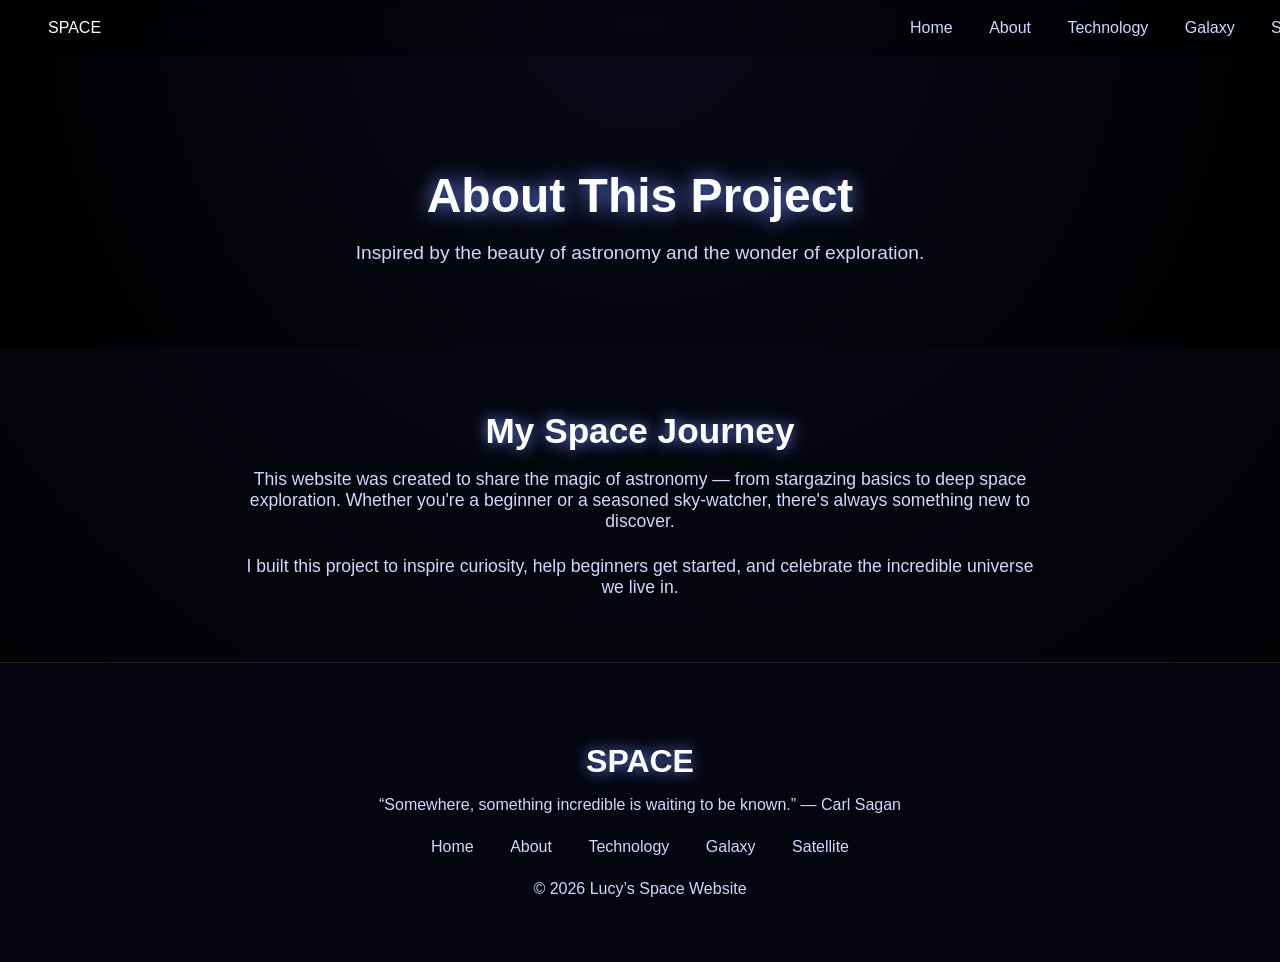
==== about.html @ 86d0ddac "Add files via upload" ====
<!DOCTYPE html>
<html lang="en">
<head>
  <meta charset="UTF-8">
  <meta name="viewport" content="width=device-width, initial-scale=1.0">
  <title>About | Space</title>
  <link rel="stylesheet" href="style.css">
</head>

<body>

  <header class="navbar">
    <div class="logo">SPACE</div>
    <nav>
      <a href="index.html">Home</a>
      <a href="about.html">About</a>
      <a href="technology.html">Technology</a>
      <a href="galaxy.html">Galaxy</a>
      <a href="satellite.html">Satellite</a>
    </nav>
  </header>

  <section class="about-hero">
    <h1>About This Project</h1>
    <p>Inspired by the beauty of astronomy and the wonder of exploration.</p>
  </section>

  <section class="about-content">
    <h2>My Space Journey</h2>
    <p>
      This website was created to share the magic of astronomy — from stargazing
      basics to deep space exploration. Whether you're a beginner or a seasoned
      sky-watcher, there's always something new to discover.
    </p>

    <p>
      I built this project to inspire curiosity, help beginners get started, and
      celebrate the incredible universe we live in.
    </p>
  </section>

  <footer class="footer">
    <div class="footer-content">
      <h3>SPACE</h3>
      <p>“Somewhere, something incredible is waiting to be known.” — Carl Sagan</p>
      <div class="footer-links">
        <a href="index.html">Home</a>
        <a href="about.html">About</a>
        <a href="technology.html">Technology</a>
        <a href="galaxy.html">Galaxy</a>
        <a href="satellite.html">Satellite</a>
      </div>
      <p class="copyright">© 2026 Lucy’s Space Website</p>
    </div>
  </footer>

</body>
</html>
---- style.css ----
/* Global */
body {
  margin: 0;
  font-family: 'Montserrat', sans-serif;
  background: radial-gradient(circle at top, #0a0a1a, #000);
  color: #fff;
  overflow-x: hidden;
}

/* Navbar */
.navbar {
  display: flex;
  justify-content: space-between;
  align-items: center;
  padding: 1.2rem 3rem;
  background: rgba(0, 0, 0, 0.4);
  backdrop-filter: blur(10px);
  position: fixed;
  width: 100%;
  top: 0;
  z-index: 10;
}

.navbar a {
  margin-left: 2rem;
  color: #cfd8ff;
  text-decoration: none;
  font-weight: 500;
}

.navbar a:hover {
  color: #6a8cff;
}

/* Hero Section */
.hero {
  height: 100vh;
  display: flex;
  align-items: center;
  justify-content: space-between;
  padding: 0 5rem;
  position: relative;
}

.hero-text h1 {
  font-size: 4rem;
  margin-bottom: 1rem;
  text-shadow: 0 0 20px #6a8cff;
}

.hero-text p {
  font-size: 1.2rem;
  margin-bottom: 2rem;
  color: #cfd8ff;
}

/* Button */
.cta {
  background: #3a6cf4;
  border: none;
  padding: 1rem 2rem;
  border-radius: 8px;
  color: #fff;
  font-size: 1rem;
  cursor: pointer;
  transition: 0.3s;
  box-shadow: 0 0 15px #3a6cf4;
}

.cta:hover {
  background: #5a8dfc;
  box-shadow: 0 0 25px #5a8dfc;
}

/* Planet Background */
.planet {
  width: 600px;
  height: 600px;
  background: url('Images/vecteezy_planet-galaxy-space_16778857.png') no-repeat center/cover;
  filter: drop-shadow(0 0 40px #3a6cf4);
  animation: float 6s ease-in-out infinite;
}

@keyframes float {
  0% { transform: translateY(0px); }
  50% { transform: translateY(-20px); }
  100% { transform: translateY(0px); }
}

/* Info Cards Section */
.info-cards {
  display: flex;
  justify-content: space-around;
  padding: 4rem 2rem;
  margin-top: 2rem;
}

.card {
  background: rgba(255, 255, 255, 0.05);
  padding: 2rem;
  width: 25%;
  border-radius: 15px;
  text-align: center;
  backdrop-filter: blur(10px);
  border: 1px solid rgba(255, 255, 255, 0.1);
  transition: 0.3s;
  box-shadow: 0 0 20px rgba(100, 150, 255, 0.2);
}

.card:hover {
  transform: translateY(-10px);
  box-shadow: 0 0 30px rgba(100, 150, 255, 0.4);
}

.card h3 {
  font-size: 1.5rem;
  margin-bottom: 1rem;
  text-shadow: 0 0 10px #6a8cff;
}

.card p {
  color: #cfd8ff;
  font-size: 1rem;
}

/* Mission Section */
.mission {
  display: flex;
  align-items: center;
  justify-content: space-between;
  padding: 5rem 3rem;
  margin-top: 4rem;
}

.mission-image img {
  width: 450px;
  filter: drop-shadow(0 0 30px #3a6cf4);
}

.mission-text {
  width: 45%;
}

.mission-text h2 {
  font-size: 2.5rem;
  margin-bottom: 1rem;
  text-shadow: 0 0 15px #6a8cff;
}

.mission-text p {
  font-size: 1.1rem;
  color: #cfd8ff;
  margin-bottom: 2rem;
}

/* Galaxy Section */
.galaxy {
  position: relative;
  padding: 6rem 3rem;
  text-align: center;
  background: #050510;
  overflow: hidden;
  margin-top: 4rem;
  border-top: 1px solid rgba(255, 255, 255, 0.1);
}

.galaxy h2 {
  font-size: 3rem;
  margin-bottom: 1rem;
  text-shadow: 0 0 20px #6a8cff;
}

.galaxy p {
  font-size: 1.2rem;
  color: #cfd8ff;
  max-width: 700px;
  margin: 0 auto;
}

/* Animated Stars */
.galaxy::before,
.galaxy::after {
  content: "";
  position: absolute;
  top: 0;
  left: 0;
  width: 100%;
  height: 100%;
  background: url('Images/png-night-sky-night-sky-by-the-retro-specter-1600.png') repeat;
  opacity: 0.4;
  animation: twinkle 10s linear infinite;
}

.galaxy::after {
  animation-duration: 18s;
  opacity: 0.2;
}

@keyframes twinkle {
  0% { transform: translateY(0); }
  50% { transform: translateY(-20px); }
  100% { transform: translateY(0); }
}

/* Beginner Astronomy Section */
.beginner {
  padding: 6rem 3rem;
  text-align: center;
  background: linear-gradient(to bottom, #050510, #0a0a1a);
  margin-top: 4rem;
}

.beginner h2 {
  font-size: 2.8rem;
  margin-bottom: 3rem;
  text-shadow: 0 0 20px #6a8cff;
}

.beginner-cards {
  display: flex;
  justify-content: space-around;
  flex-wrap: wrap;
  gap: 2rem;
}

.bcard {
  background: rgba(255, 255, 255, 0.05);
  padding: 2rem;
  width: 28%;
  border-radius: 15px;
  backdrop-filter: blur(10px);
  border: 1px solid rgba(255, 255, 255, 0.1);
  box-shadow: 0 0 20px rgba(100, 150, 255, 0.2);
  transition: 0.3s;
}

.bcard:hover {
  transform: translateY(-10px);
  box-shadow: 0 0 30px rgba(100, 150, 255, 0.4);
}

.bcard h3 {
  font-size: 1.5rem;
  margin-bottom: 1rem;
  text-shadow: 0 0 10px #6a8cff;
}

.bcard p {
  color: #cfd8ff;
  font-size: 1rem;
}

/* Footer */
.footer {
  background: #050510;
  padding: 3rem 2rem;
  text-align: center;
  margin-top: 4rem;
  border-top: 1px solid rgba(255, 255, 255, 0.1);
}

.footer-content h3 {
  font-size: 2rem;
  margin-bottom: 1rem;
  text-shadow: 0 0 15px #6a8cff;
}

.footer-content p {
  color: #cfd8ff;
  margin-bottom: 1rem;
}

.footer-links {
  margin: 1.5rem 0;
}

.footer-links a {
  margin: 0 1rem;
  color: #cfd8ff;
  text-decoration: none;
  transition: 0.3s;
}

.footer-links a:hover {
  color: #6a8cff;
  text-shadow: 0 0 10px #6a8cff;
}

copyright {
  font-size: 0.9rem;
  color: #8892c4;
}

/* About Page */
.about-hero {
  padding: 8rem 3rem 4rem;
  text-align: center;
  background: radial-gradient(circle at top, #0a0a1a, #000);
}

.about-hero h1 {
  font-size: 3rem;
  margin-bottom: 1rem;
  text-shadow: 0 0 20px #6a8cff;
}

.about-hero p {
  font-size: 1.2rem;
  color: #cfd8ff;
}

.about-content {
  max-width: 800px;
  margin: 4rem auto;
  padding: 0 2rem;
  text-align: center;
}

.about-content h2 {
  font-size: 2.2rem;
  margin-bottom: 1rem;
  text-shadow: 0 0 15px #6a8cff;
}

.about-content p {
  font-size: 1.1rem;
  color: #cfd8ff;
  margin-bottom: 1.5rem;
}
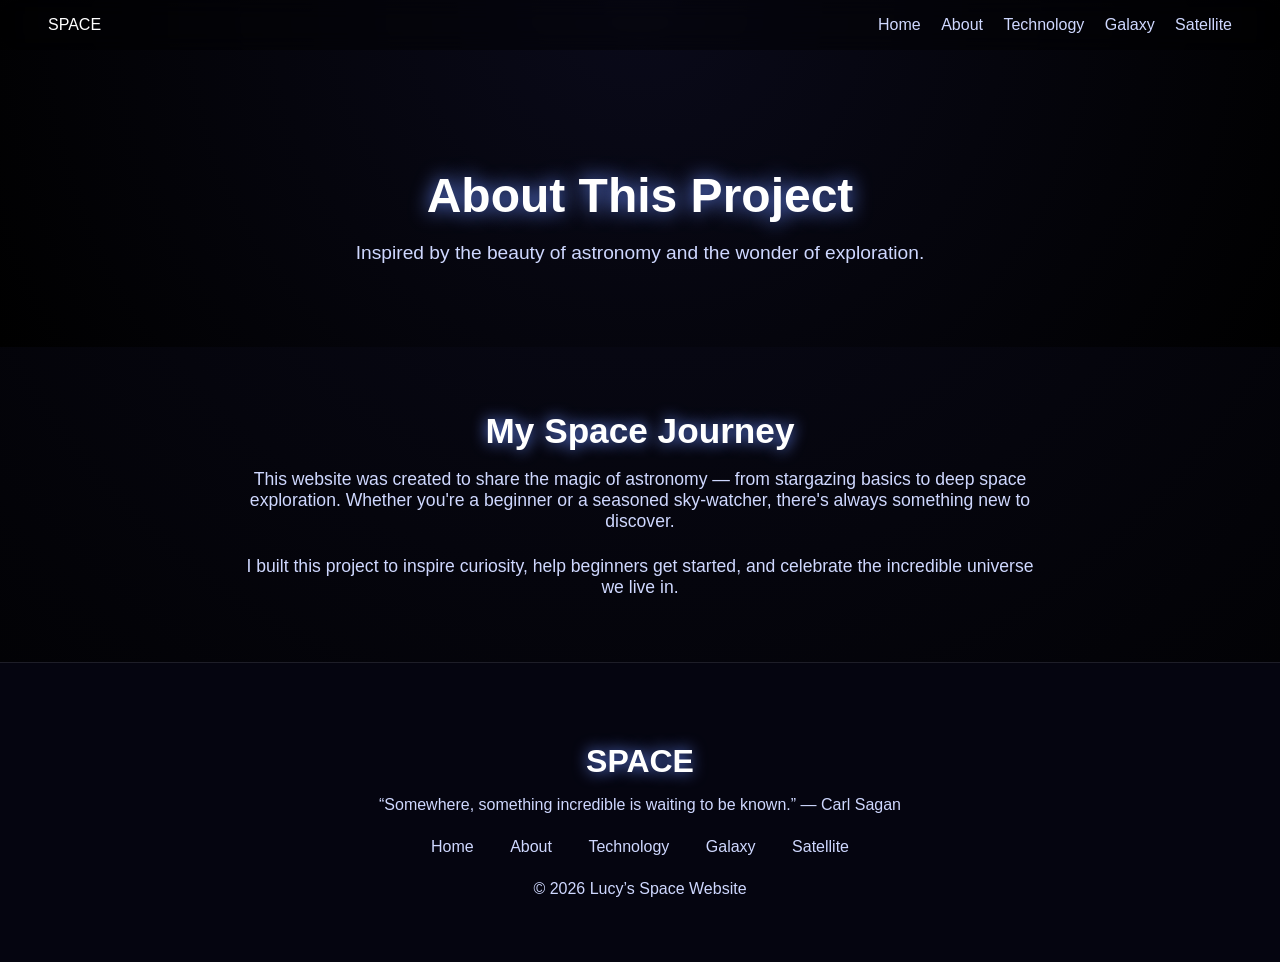
==== commit c0330d1e: "Add files via upload" ====
--- a/about.html
+++ b/about.html
@@ -54,5 +54,6 @@
     </div>
   </footer>
 
+  <script src="script.js"></script>
 </body>
 </html>
--- a/style.css
+++ b/style.css
@@ -12,20 +12,27 @@
   display: flex;
   justify-content: space-between;
   align-items: center;
-  padding: 1.2rem 3rem;
+  padding: 1rem 3rem;
   background: rgba(0, 0, 0, 0.4);
   backdrop-filter: blur(10px);
   position: fixed;
   width: 100%;
+  box-sizing: border-box;
   top: 0;
   z-index: 10;
 }
 
+.navbar {
+  display: flex;
+  gap: 1.5rem;
+}
+
 .navbar a {
-  margin-left: 2rem;
+  margin-left: 1rem;
   color: #cfd8ff;
   text-decoration: none;
   font-weight: 500;
+  font-size: 1rem;
 }
 
 .navbar a:hover {
@@ -327,3 +334,177 @@
   color: #cfd8ff;
   margin-bottom: 1.5rem;
 }
+
+/* Technology Page */
+.tech-hero {
+  padding: 8rem 3rem 4rem;
+  text-align: center;
+  background: radial-gradient(circle at top, #0a0a1a, #000);
+}
+
+.tech-hero h1 {
+  font-size: 3rem;
+  margin-bottom: 1rem;
+  text-shadow: 0 0 20px #6a8cff;
+}
+
+.tech-hero p {
+  font-size: 1.2rem;
+  color: #cfd8ff;
+}
+
+.tech-cards {
+  display: flex;
+  justify-content: space-around;
+  flex-wrap: wrap;
+  padding: 4rem 2rem;
+  gap: 2rem;
+}
+
+.tcard {
+  background: rgba(255, 255, 255, 0.05);
+  padding: 2rem;
+  width: 28%;
+  border-radius: 15px;
+  backdrop-filter: blur(10px);
+  border: 1px solid rgba(255, 255, 255, 0.1);
+  box-shadow: 0 0 20px rgba(100, 150, 255, 0.2);
+  transition: 0.3s;
+  text-align: center;
+}
+
+.tcard:hover {
+  transform: translateY(-10px);
+  box-shadow: 0 0 30px rgba(100, 150, 255, 0.4);
+}
+
+.tcard h3 {
+  font-size: 1.5rem;
+  margin-bottom: 1rem;
+  text-shadow: 0 0 10px #6a8cff;
+}
+
+.tcard p {
+  color: #cfd8ff;
+  font-size: 1rem;
+}
+
+/* Galaxy Page */
+.galaxy-hero {
+  padding: 8rem 3rem 4rem;
+  text-align: center;
+  background: radial-gradient(circle at top, #0a0a1a, #000);
+}
+
+.galaxy-hero h1 {
+  font-size: 3rem;
+  margin-bottom: 1rem;
+  text-shadow: 0 0 20px #6a8cff;
+}
+
+.galaxy-hero p {
+  font-size: 1.2rem;
+  color: #cfd8ff;
+}
+
+.galaxy-cards {
+  display: flex;
+  justify-content: space-around;
+  flex-wrap: wrap;
+  padding: 4rem 2rem;
+  gap: 2rem;
+}
+
+.gcard {
+  background: rgba(255, 255, 255, 0.05);
+  padding: 2rem;
+  width: 28%;
+  border-radius: 15px;
+  backdrop-filter: blur(10px);
+  border: 1px solid rgba(255, 255, 255, 0.1);
+  box-shadow: 0 0 20px rgba(100, 150, 255, 0.2);
+  transition: 0.3s;
+  text-align: center;
+}
+
+.gcard:hover {
+  transform: translateY(-10px);
+  box-shadow: 0 0 30px rgba(100, 150, 255, 0.4);
+}
+
+.gcard h3 {
+  font-size: 1.5rem;
+  margin-bottom: 1rem;
+  text-shadow: 0 0 10px #6a8cff;
+}
+
+.gcard p {
+  color: #cfd8ff;
+  font-size: 1rem;
+}
+
+/* Satellite Page */
+.sat-hero {
+  padding: 8rem 3rem 4rem;
+  text-align: center;
+  background: radial-gradient(circle at top, #0a0a1a, #000);
+}
+
+.sat-hero h1 {
+  font-size: 3rem;
+  margin-bottom: 1rem;
+  text-shadow: 0 0 20px #6a8cff;
+}
+
+.sat-hero p {
+  font-size: 1.2rem;
+  color: #cfd8ff;
+}
+
+.sat-cards {
+  display: flex;
+  justify-content: space-around;
+  flex-wrap: wrap;
+  padding: 4rem 2rem;
+  gap: 2rem;
+}
+
+.scard {
+  background: rgba(255, 255, 255, 0.05);
+  padding: 2rem;
+  width: 28%;
+  border-radius: 15px;
+  backdrop-filter: blur(10px);
+  border: 1px solid rgba(255, 255, 255, 0.1);
+  box-shadow: 0 0 20px rgba(100, 150, 255, 0.2);
+  transition: 0.3s;
+  text-align: center;
+}
+
+.scard:hover {
+  transform: translateY(-10px);
+  box-shadow: 0 0 30px rgba(100, 150, 255, 0.4);
+}
+
+.scard h3 {
+  font-size: 1.5rem;
+  margin-bottom: 1rem;
+  text-shadow: 0 0 10px #6a8cff;
+}
+
+.scard p {
+  color: #cfd8ff;
+  font-size: 1rem;
+}
+
+/* Scroll Animations */
+.hidden {
+  opacity: 0;
+  transform: translateY(30px);
+  transition: all 1s ease;
+}
+
+.show {
+  opacity: 1;
+  transform: translateY(0);
+}
